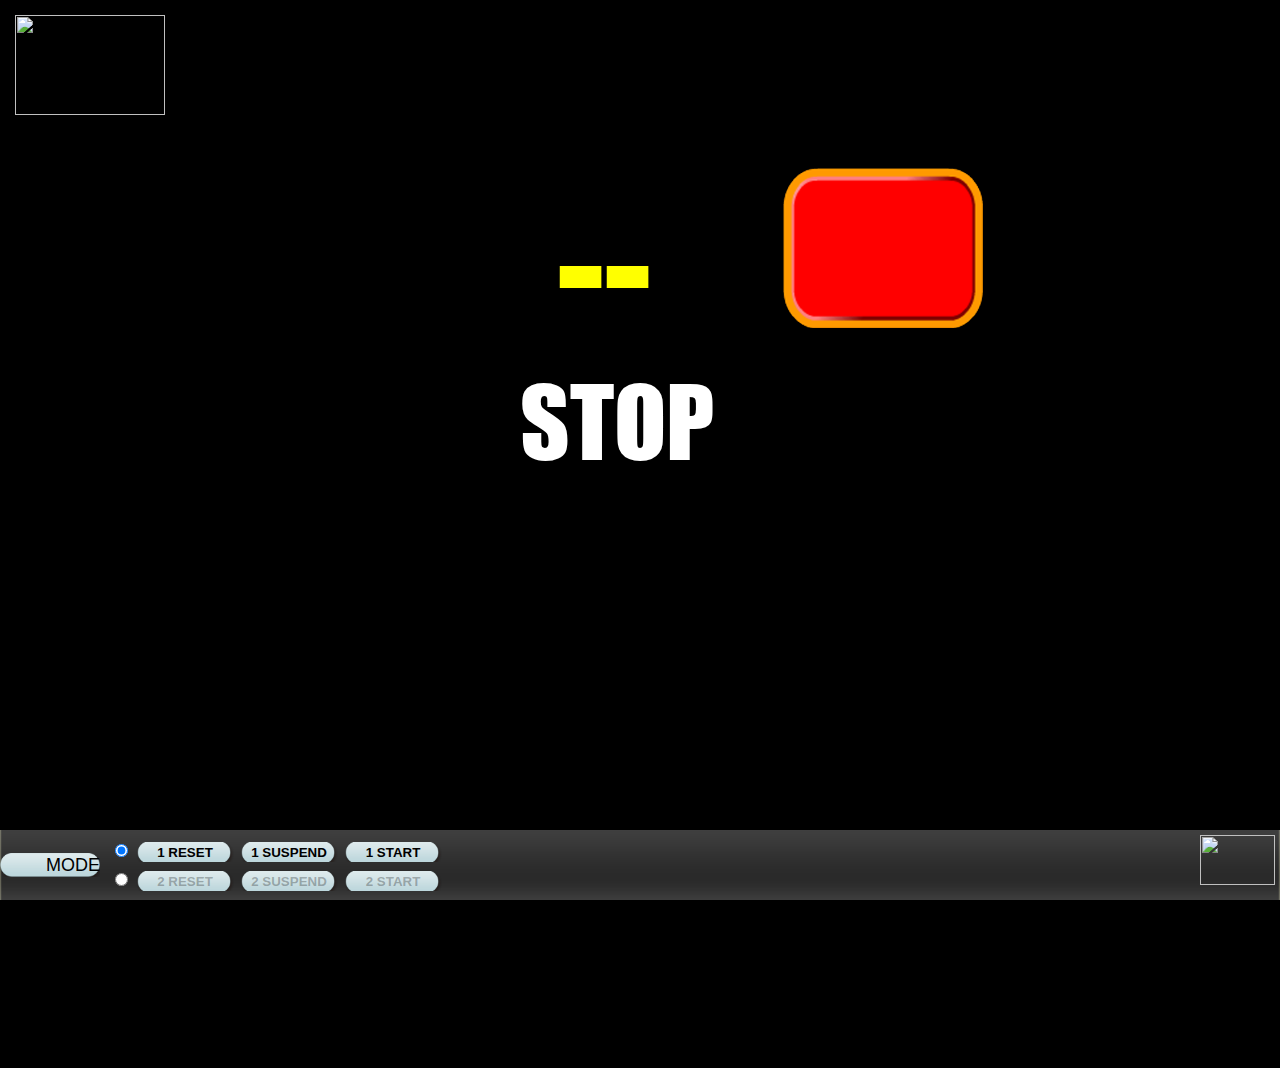
==== index.html @ ff557aac "差一个div; 添加准备时间" ====
<html>
  <head>
    <meta charset="utf-8">
    <meta http-equiv="X-UA-Compatible" content="IE=edge">
    <title>计时器</title>
    <!-- <link rel="icon" href="/static/imgs/favicon.ico"> -->
    <link rel="stylesheet" type="text/css" href="./static/css/style.css">
  </head>

  <body>
    <div id="header">
      <span id="logo-big">
        <img src="./static/imgs/logo.png" class="logo-lg">
      </span>
      <span id="score" class="right">
        <table>
          <tr id="score-row-1">
            <td id="name-1">Gao RuYi</td>
            <td class="score"></td>
            <td class="score"></td>
            <td class="score"></td>
            <td class="score"></td>
            <td class="score"></td>
          </tr>
          <tr id="score-row-2">
            <td id="name-2">Zhang Liang</td>
            <td class="score"></td>
            <td class="score"></td>
            <td class="score"></td>
            <td class="score"></td>
            <td class="score"></td>
          </tr>
        </table>
      </span>
    </div>

    <div id="timer-area" class="timer-area" align="center">
      <div id="timer-1" class="timer left">
        <div id="timer-count-1" class="timer-count left">--</div>
        <div id="block-group-1" class="block-group right">
          <div id="light-1" class="light"></div>
        </div><!-- end div.block-group 1 -->
        <div id="timer-status-1" class="timer-status">STOP</div>
      </div><!-- end div.timer 1 -->

      <div id="sep" class="vsep left"></div>

      <div id="timer-2" class="timer right">
        <div id="timer-count-2" class="timer-count left">--</div>
        <div id="block-group-2" class="block-group right">
          <div id="light-2" class="light"></div>
        </div><!-- end div.block-group 2 -->
        <div id="timer-status-2" class="timer-status">STOP</div>
      </div><!-- end div.timer 2 -->
    </div>

    <div id="ctrl-bar" class="ctrl-bar">
      <div id="btn-mode" class="left">
        <select id="select-mode">
        </select>
      </div>
      <div id="ctrl-pane" class="ctrl-pane left">
        <div id="ctrl-player-1">
          <input type="radio" id="players-1" name="players" />
          <div id="btn-group-1" class="inline">
            <button>1 RESET</button>
            <button>1 SUSPEND</button>
            <button>1 START</button>
          </div>
        </div>
        <div id="ctrl-player-2">
          <input type="radio" id="players-2" name="players" />
          <div id="btn-group-2" class="inline">
            <button>2 RESET</button>
            <button>2 SUSPEND</button>
            <button>2 START</button>
          </div>
        </div>
      </div>
      <div id="copyright" class="copyright right">
        <div class="inline">
          <img src="./static/imgs/logo.png" class="logo-sm">
        </div>
      </div>
    </div>

    <script src="./static/js/jquery.min.js"></script>
    <script src="./static/js/timer.js"></script>
    <script src="./static/js/init.js"></script>
  </body>
</html>
---- static/css/style.css ----
/* 加载字体 */

@font-face {
  src:url(/fonts/ccxyt.ttf);
  font-family: 'ccxyt';
}

@font-face {
  src:url(/fonts/impact.ttf);
  font-family: 'impact';
}

@font-face {
  src:url(/fonts/wqy-microhei-lite.ttc);
  font-family: 'wqy-microhei-lite';
}

/* 提示灯和计数 */

@keyframes blink-smooth { /*透明度由0.5到1*/
  0% {
    opacity: 0.5;
  }
  100% {
    opacity: 1;
  }
}

.score td > select {
  appearance: none;
  -moz-appearance: none;
  -webkit-appearance: none;
}

.red {
  color: #d80000;
  background: #d80000;
}

.yellow {
  color: #ffff3c;
  background: #ffff3c;
}

.green {
  color: #20dc2f;
  background: #20dc2f;
}

.active {
  animation: blink-smooth 1s infinite ease-in-out;
}

.block {
  height: 32%;
  width: 100%;
  margin: 3px;
  border: 50% solid;
  border-radius: 10px;
}

.circle {
  height: 200px;
  width: 200px;
  border-radius: 50%;
}

.light {
  width: 200px;
  height: 160px;
  background-color: rgba(0, 0, 0, 0);
  background-image: url(../imgs/lightR.png);
  background-repeat: no-repeat;
  background-size: contain;
  background-position: center;
}

.timer-area {
  height: 60%;
  margin: 3%;
  /*width: 80%;*/
}

.timer {
  height: 100%;
  width: 40%;
  margin: 0 4%;
}

.timer-count {
  color: yellow;
  font-family: impact;
  font-size: 1000%;
  width: 60%;
}

.block-group {
  height: 60%;
  width: 35%;
}

.timer-status {
  color: white;
  font-family: impact;
  font-size: 600%;
  text-align: center;
}

.vsep {
  width: 3px;
  height: 100%;
  margin: 0 0.5% 0 2.5%;
  background: #adadad;
}

.rotate {
  vertical-align: top;
  width: auto;
  height: auto;
  background: #e8e8e8;
  transform: rotate(90deg);
  -ms-transform: rotate(90deg);
  -moz-transform: rotate(90deg);
  -webkit-transform: rotate(90deg);
  -o-transform: rotate(90deg);
}

.trapezoid {
  height: auto;
  width: auto;
  border-left: 100px #e8e8e8;
  border-top: 60px solid transparent;
  border-bottom: 60px solid transparent;
  background: #e8e8e8;
}

.ctrl-pane {
  margin-top: 10px;
  margin-left: 60px;
}

.copyright {
  font-family: ccxyt, Helvetica;
  font-size: 40%;
  color: #bbbbbb;
}

/* LOGO */
.logo-lg {
  width: 150px;
  height: 100px;
  margin: 15px;
}

.logo-sm {
  width: 75px;
  height: 50px;
  margin: 5px;
}

/* 显示效果 */
.left   { float: left; }
.right  { float: right; }
.center { align-self: center; }
.inline { display: inline; }

/* id */
#ctrl-player-1 {
  margin-bottom: 5px;
  margin-left: 50px;
}

#ctrl-player-2 {
  margin-left: 50px;
}

#ctrl-bar {
  position: absolute;
  bottom: 0;
  width: 100%;
  height: 70px;
  background-color: rgba(0, 0, 0, 0);
  background-image: url(../imgs/bar.png);
  background-repeat: no-repeat;
  background-size: cover;
  background-position: center;
}

#btn-mode {
  text-align: center;
}

#select-mode {
  position: absolute;
  width: 100px;
  height: 50px;
  bottom: 10px;
  background-color: rgba(0, 0, 0, 0);
  background-image: url(../imgs/btn2.png);
  background-repeat: no-repeat;
  background-size: contain;
  background-position: center;
  -moz-appearance: none;
  -webkit-appearance: none;
  appearance: none;
  border: none;
  font-size: 18px;
  text-align: center;
}


/* 元素 */
table, th, td {
  border: 1px solid white;
  border-collapse: collapse;
  padding-left: 10px;
  padding-right: 10px;
  color: white;
  text-align: center;
  font-family: ccxyt, Helvetica;
}

table {
  margin: 30px;
}

button {
  width: 100px;
  height: 20px;
  display: inline-block;
  position: relative;
  margin: 2px 0px;
  border: 0px;
  text-align: center;
  background-image: url(../imgs/btn.png);
  background-repeat: no-repeat;
  background-size: cover;
  background-position: center;
  background-color: rgba(0, 0, 0, 0);
  font-family: ccxyt, Helvetica;
  font-weight: bold;
}

body {
  margin: 0px;
  background-color: #000;
}

option {
  font-size: 17px;
  color: #f5f5f5;
  text-align: right;
  box-shadow: 1px 1px 1px #222222;
  padding: 10px;
  background-color: #444444;
}
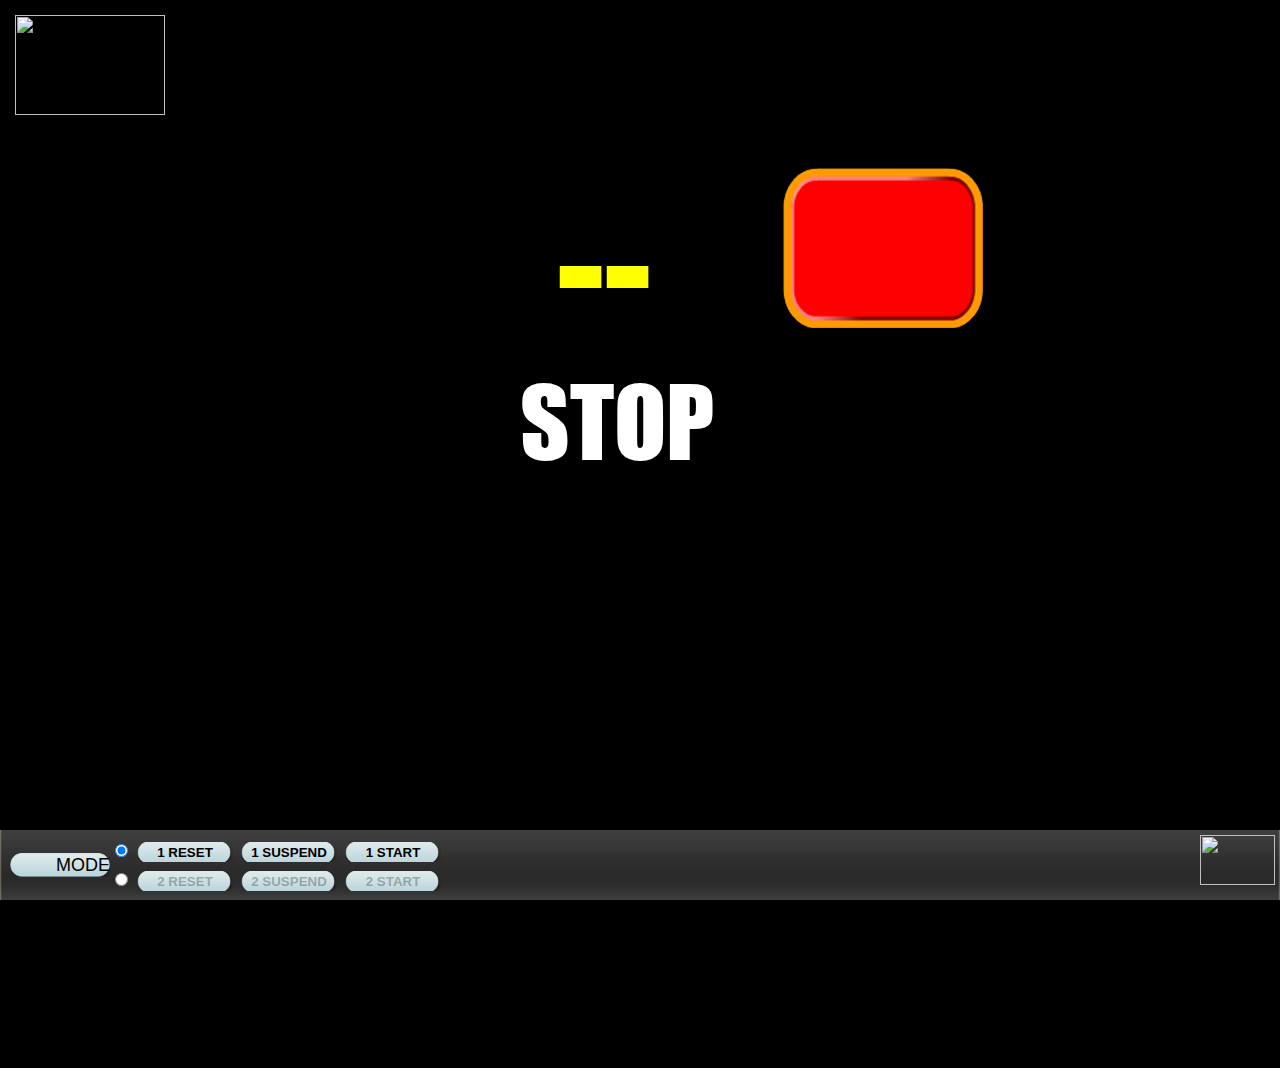
==== commit 6c151ea0: "change" ====
--- a/index.html
+++ b/index.html
@@ -83,9 +83,17 @@
         </div>
       </div>
     </div>
-
+    <div class="options">
+      <ul class="options">
+      </ul>  
+    </div>
+    
     <script src="./static/js/jquery.min.js"></script>
     <script src="./static/js/timer.js"></script>
     <script src="./static/js/init.js"></script>
+    <script src="./static/js/d3.v3.min.js"></script>
+    <script type="text/javascript">
+      new_selector()
+    </script>
   </body>
 </html>
